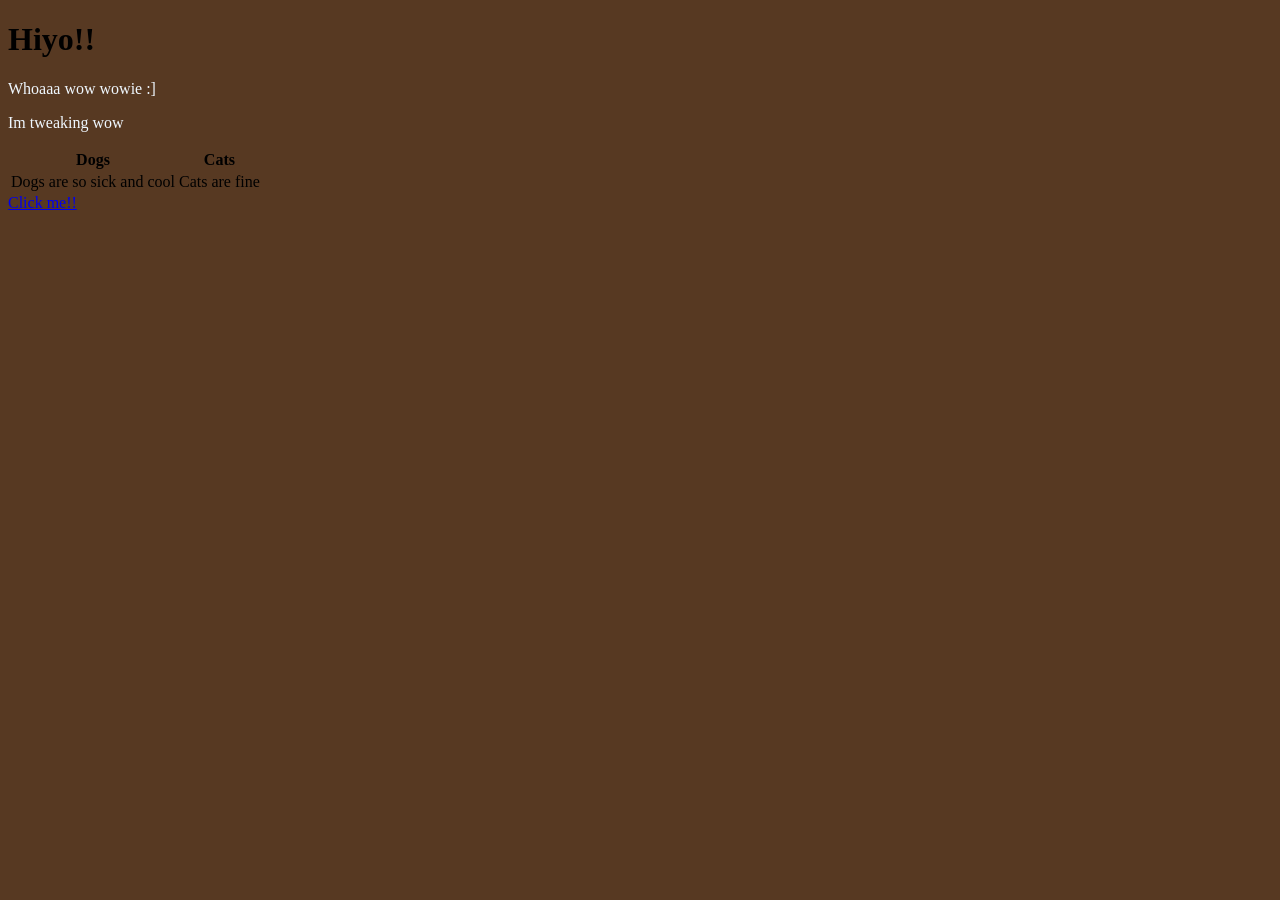
==== index.html @ 3ade118f "made the poop page" ====
<!DOCTYPE html>
<html>
    <head>
        <title>Hello!</title>
        <link rel="stylesheet" href="style.css">
    </head>
    <body>
        <h1>Hiyo!!</h1>
        <p>Whoaaa wow wowie :]</p>
        <p>Im tweaking wow</p>
        <table>
            <tr>
                <th>Dogs</th>
                <th>Cats</th>
            </tr>
            <tr>
                <td>Dogs are so sick and cool</td>
                <td>Cats are fine</td>
            </tr>
        </table>
                <a href="hello.html">Click me!!</a>


                <script src="sketch.js"></script>
    </body>

</html>
---- style.css ----
body {
    background-color: #573922;
}

img {
    width: auto;
}

p {
    font-size: medium;
    color: aliceblue;
}
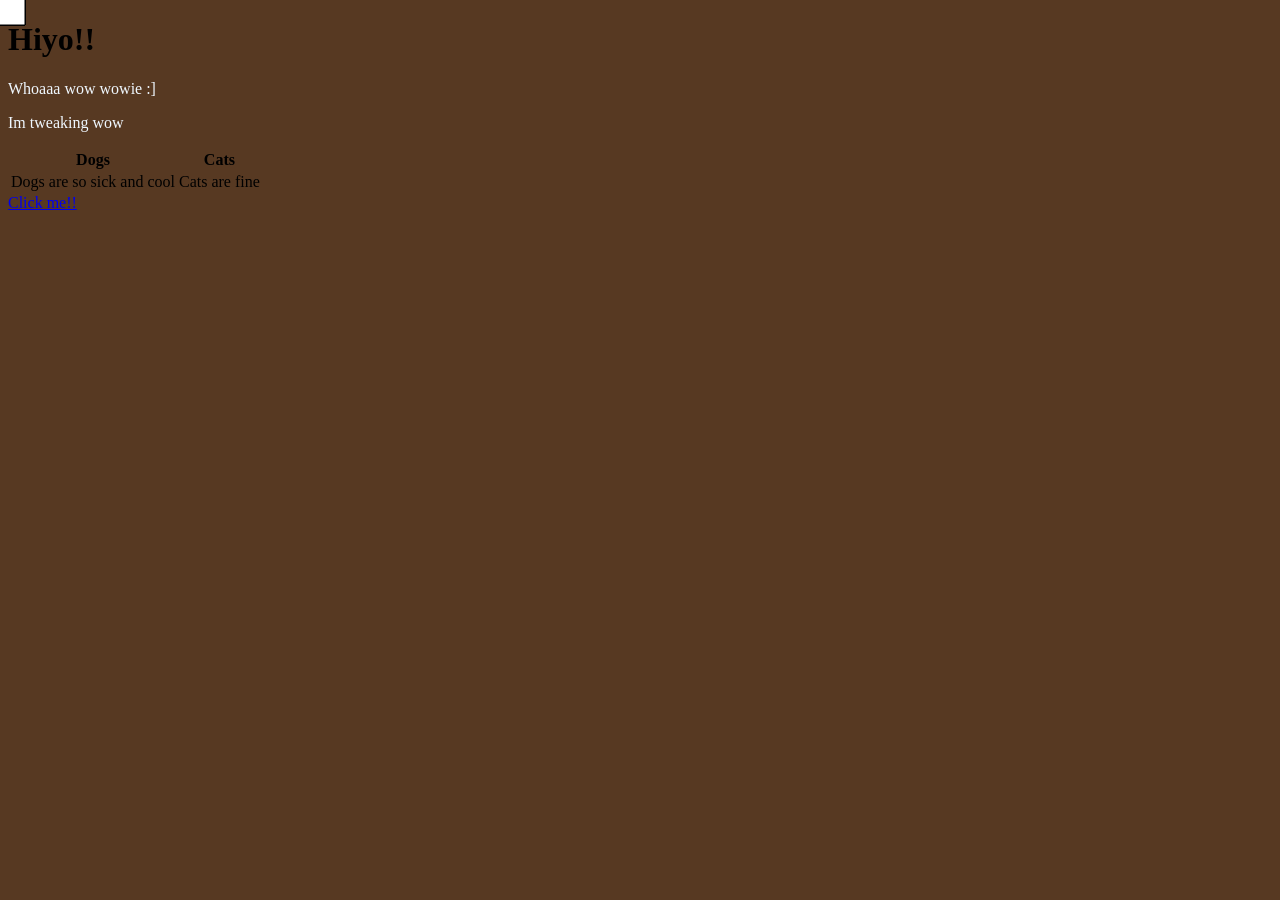
==== commit d574955b: "added canvas" ====
--- a/index.html
+++ b/index.html
@@ -3,6 +3,8 @@
     <head>
         <title>Hello!</title>
         <link rel="stylesheet" href="style.css">
+
+        <script src="p5.js"></script>
     </head>
     <body>
         <h1>Hiyo!!</h1>
--- a/style.css
+++ b/style.css
@@ -11,4 +11,11 @@
 p {
     font-size: medium;
     color: aliceblue;
+}
+
+canvas { 
+    position: fixed;
+    left: 0;
+    top: 0;
+    z-index: -1;
 }
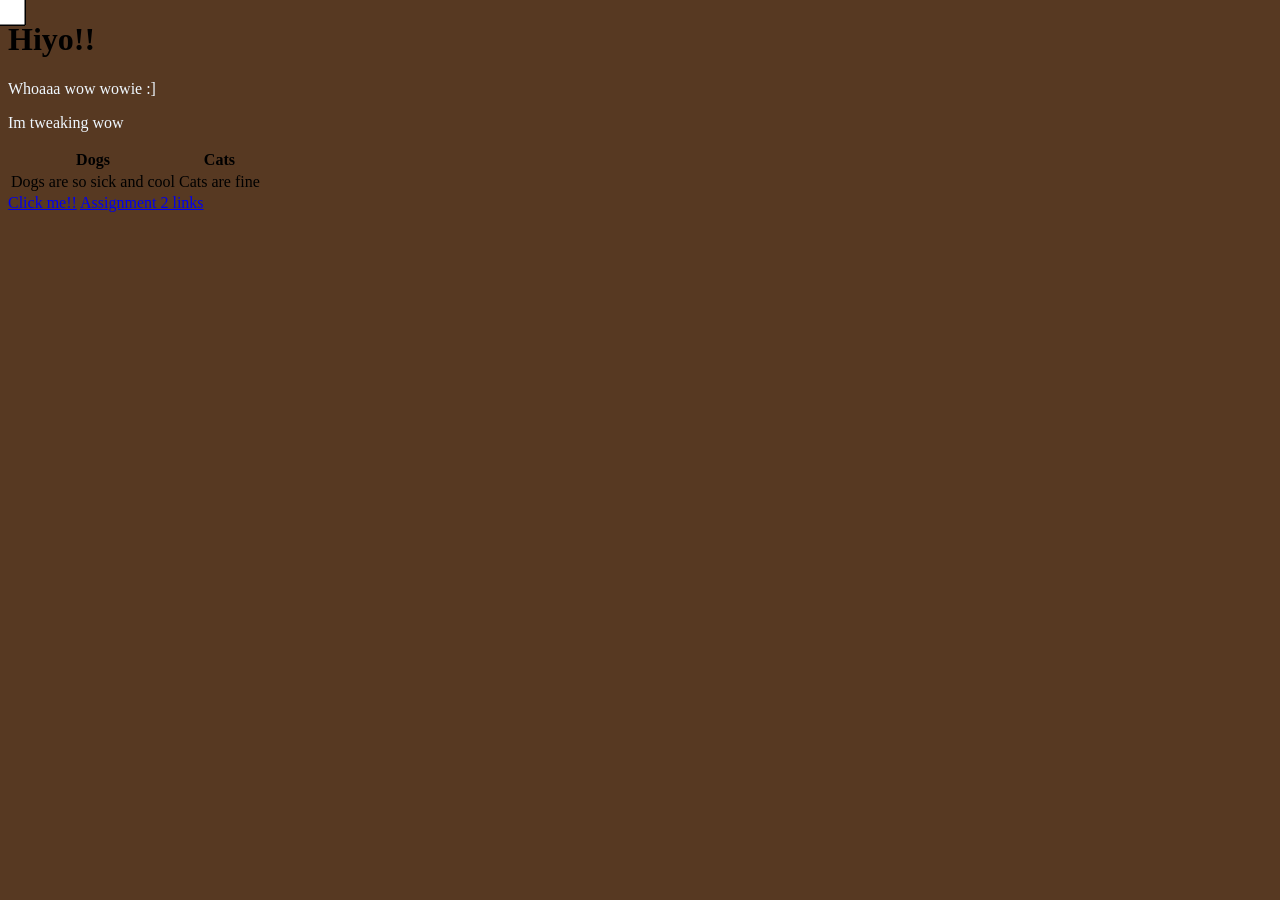
==== commit eb7452a9: "iterations 1 and 2 blehh" ====
--- a/index.html
+++ b/index.html
@@ -10,7 +10,7 @@
         <h1>Hiyo!!</h1>
         <p>Whoaaa wow wowie :]</p>
         <p>Im tweaking wow</p>
-        <table>
+        <table> 
             <tr>
                 <th>Dogs</th>
                 <th>Cats</th>
@@ -22,6 +22,8 @@
         </table>
                 <a href="hello.html">Click me!!</a>
 
+                <a href="iterations.html">Assignment 2 links</a>
+
 
                 <script src="sketch.js"></script>
     </body>
